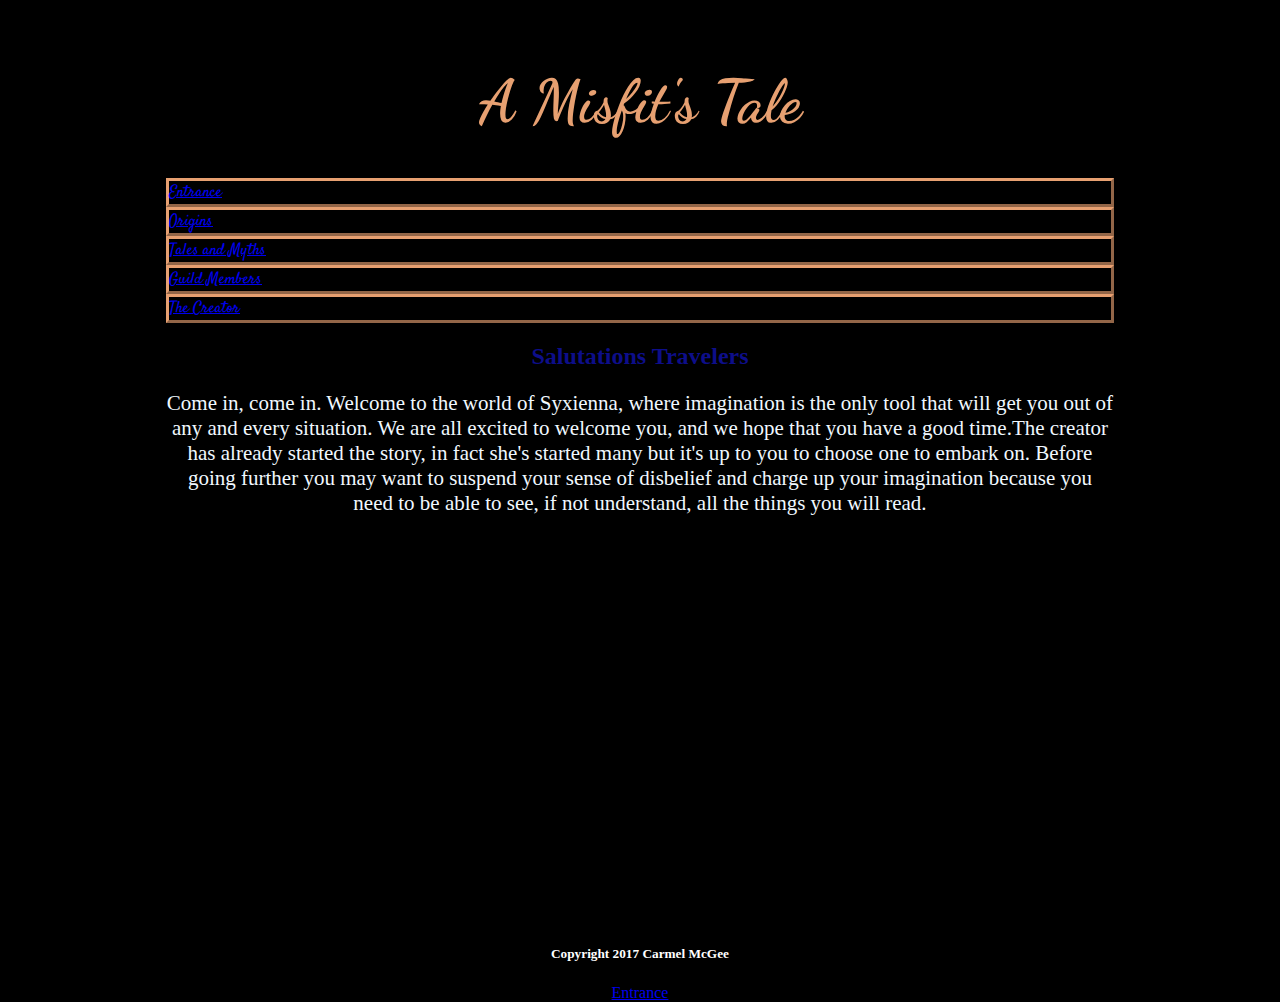
==== index.html @ fa9fb69c "8.2.17" ====
<!DOCTYPE html>
<html lang="en">
<head>

  <meta charset="UTF-8">
  <meta name="viewport" content="width=device-width, initial-scale=1.0">
  <meta http-equiv="X-UA-Compatible" content="ie=edge">
  <meta description="A Misfits Tale" content="Explore the life, thoughts and stories of a self proclaimed misfit. Disappear to a new world, arrive in a new time and let this writer's words whirl you away."

  <title> A Misfit's Tale - Home </title>
  <Link rel="stylesheet" href="Misfit_home.css">
  <link href="https://fonts.googleapis.com/css?family=Dancing+Script|Josefin+Slab|Satisfy" rel="stylesheet">

</head>
<body>

  <div class= "wrapper">

  <header>
    <h1 id="logo" >A Misfit's Tale </h1>
		<nav class:buttons >
			<a id= "link" href="index.html">Entrance</a>
			<a id= "link" href="Home.html">Origins</a>
			<a id= "link" href="Stories.html">Tales and Myths</a>
			<a id= "link" href="Characters.html"> Guild Members</a>
			<a id= "link" href="About.html">The Creator </a>
		</nav>
  </header>

  <main>

      <h2 id="Salutations"> Salutations Travelers</h2>
      <p id="welcome"> Come in, come in. Welcome to the world of Syxienna, where imagination is the only tool that will get you out of any and every situation. We are all excited to welcome you, and we hope that you have a good time.The creator has already started the story, in fact she's started many but it's up to you to choose one to embark on. Before going further you may want to suspend your sense of disbelief and charge up your imagination because you need to be able to see, if not understand, all the things you will read. </p>

  </main>

  <footer>
   <h5>Copyright 2017 Carmel McGee</h5>
	 <a href="index.html">Entrance</a>
  </footer>

</div>

</body>

</html>
---- Misfit_home.css ----
body {background-image: url("A pond.jpg") ;background-size:75%;
background-repeat:no-repeat;background-position:center; background-attachment:fixed;background-color: #000000;

}
/*header {background-image:url("A Pond.jpg");
        background-position:center;
      font-weight:bolder;}*/
h1 {/*background-image: radial-gradient(#2a388b, #73778F)*/; background-size: contain; background-position: 0 0; bacground-attachment:fixed; font-family: 'Dancing Script', cursive; ;}
h1 {font-size:60px; text-align:center;color: #E7A071;}
#link :link{color: #2A388B;}
#link :visited {color: #5D109C;}
#link :hover{background-color: #73778F}
#link :active{background-color:#001f3f;}
#link {border-color:#e7a071; border-style:outset;border-collapse:separate;
  display:flex; justify-content:flex-start; align-items:stretch;}
nav {text-align:center;font-family: 'Satisfy', cursive; font-size-adjust:auto; display:flex align-text:column;}

.buttons {font-size:28px; text-align:center space; display: inline-block;}
#welcome {text-align:Center;font-size:21px;}
.books {text-alighn:left;}
.Guild {text-align:center;
        text-decoration:underline #737787;
        color: #2A388B;}
p {color: aliceblue;font-family: 'Norican', cursive;}
h2 {color: #0D0E8A; text-align:Center;}
/* .Christie {background-image: url("A Pond.jpg");background-position: left; background-size: cover;} */
h3 {color: #0D0E8A;}
.wrapper {width:75%;margin-left:auto; margin-right:auto;}
footer {color:white; position: absolute; right:0; bottom:0; left:0; height: 5%; background-color: #black; text-align: center;}
body {
    min-height:100vh;
    position:relative;
    padding-bottom: 5%;
}
.titles {color:#001f3f;}
li {color:aliceblue; text-align:left;}
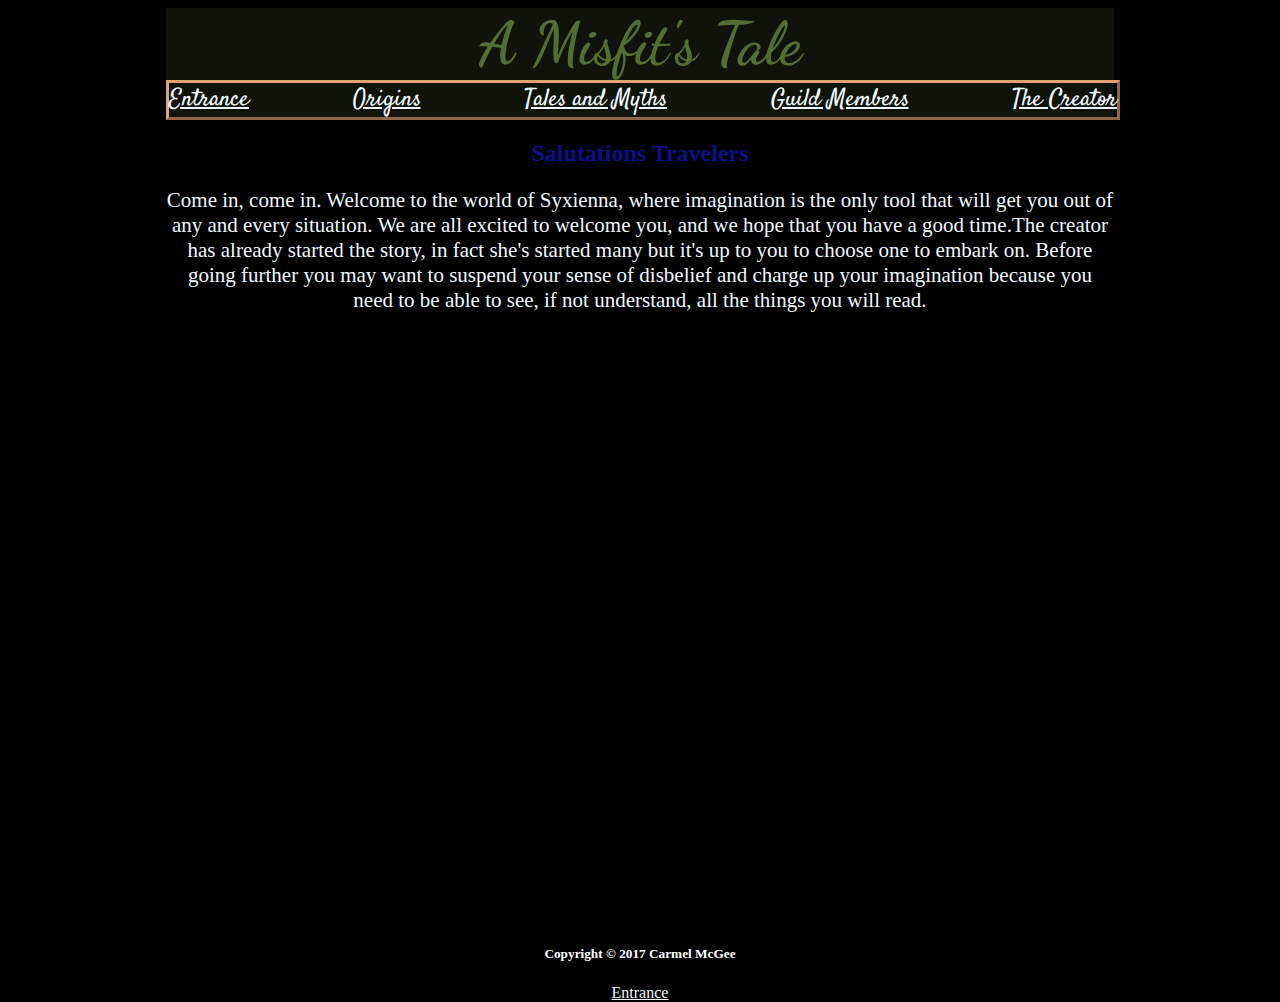
==== commit 3fd120a8: "8.3.17" ====
--- a/index.html
+++ b/index.html
@@ -5,7 +5,7 @@
   <meta charset="UTF-8">
   <meta name="viewport" content="width=device-width, initial-scale=1.0">
   <meta http-equiv="X-UA-Compatible" content="ie=edge">
-  <meta description="A Misfits Tale" content="Explore the life, thoughts and stories of a self proclaimed misfit. Disappear to a new world, arrive in a new time and let this writer's words whirl you away."
+  <meta description="A Misfits Tale" content="Explore the life, thoughts and stories of a self proclaimed misfit. Disappear to a new world, arrive in a new time and let this writer's words whirl you away.">
 
   <title> A Misfit's Tale - Home </title>
   <Link rel="stylesheet" href="Misfit_home.css">
@@ -16,26 +16,27 @@
 
   <div class= "wrapper">
 
-  <header>
-    <h1 id="logo" >A Misfit's Tale </h1>
-		<nav class:buttons >
-			<a id= "link" href="index.html">Entrance</a>
-			<a id= "link" href="Home.html">Origins</a>
-			<a id= "link" href="Stories.html">Tales and Myths</a>
-			<a id= "link" href="Characters.html"> Guild Members</a>
-			<a id= "link" href="About.html">The Creator </a>
-		</nav>
-  </header>
+    <header>
+       <h1 id="logo" style= "margin:0;" >A Misfit's Tale </h1>
+         <nav class = "buttons" >
+           <a href="index.html">Entrance</a>
+           <a href="Home.html">Origins</a>
+           <a href="Stories.html">Tales and Myths</a>
+           <a href="Characters.html"> Guild Members</a>
+           <a href="About.html">The Creator </a>
+         </nav>
+    </header>
 
   <main>
 
       <h2 id="Salutations"> Salutations Travelers</h2>
+
       <p id="welcome"> Come in, come in. Welcome to the world of Syxienna, where imagination is the only tool that will get you out of any and every situation. We are all excited to welcome you, and we hope that you have a good time.The creator has already started the story, in fact she's started many but it's up to you to choose one to embark on. Before going further you may want to suspend your sense of disbelief and charge up your imagination because you need to be able to see, if not understand, all the things you will read. </p>
 
   </main>
 
   <footer>
-   <h5>Copyright 2017 Carmel McGee</h5>
+   <h5>Copyright © 2017 Carmel McGee</h5>
 	 <a href="index.html">Entrance</a>
   </footer>
 
--- a/Misfit_home.css
+++ b/Misfit_home.css
@@ -1,36 +1,171 @@
-body {background-image: url("A pond.jpg") ;background-size:75%;
-background-repeat:no-repeat;background-position:center; background-attachment:fixed;background-color: #000000;
+/* Background Images */
+
+body {
+  background-image: url("A pond.jpg");
+  background-size: 87%;
+  background-repeat: no-repeat;
+  background-position: center;
+  background-attachment: fixed;
+  background-color: #000000;
+}
+
+#reflect {
+  background-image: url("BlarneyCastleWaterfall.jpg");
+  background-size: 75%;
+  background-repeat: no-repeat;
+  background-position: center;
+  background-attachment: fixed;
+  background-color: #000000;
+}
+
+
+header {
+  background-color: rgba(83, 108, 51, 0.18);
+}
+
+h1 {
+  /*background-image: radial-gradient(#2a388b, #73778F)*/
+  ;
+  background-size: contain;
+  background-position: 0 0;
+  bacground-attachment: fixed;
+  font-family: 'Dancing Script', cursive;
+}
+
+
+/* font size, color, style */
+
+h1 {
+  font-size: 60px;
+  text-align: center;
+  color: #546D33;
+}
+
+
+a:link {
+  color: aliceblue;
+}
+
+a:visited {
+  color: #547727;
+}
+
+a:hover {
+  background-color: #73778F
+}
+
+a:active {
+  background-color: #001f3f;
+}
+
+.buttons {
+  border-color: #e7a071;
+  border-style: outset;
+  border-collapse: separate;
+  display: flex;
+  justify-content: flex-start;
+  align-items: stretch;
+  justify-content: space-between;
+}
+
+nav {
+  text-align: center;
+  font-family: 'Satisfy', cursive;
+  display: flex;
+  text-align: center;
+}
+
+.titles {
+  color: #001f3f;
+}
+
+.path.1 {
+  color: #546D33;
+}
+
+
+/* Positioning */
+
+.buttons {
+  font-size: 1.5em;
+  text-align: center;
+  display: flex;
+  justify-content: space-between;
+  flex-direction: row;
+  width: 100%;
+}
+
+#welcome {
+  text-align: Center;
+  font-size: 21px;
+  display: flex;
+  align-items: center;
+  justify-content: center;
+}
+
+.books {
+  text-alighn: left;
+}
+
+.Guild {
+  text-align: center;
+  text-decoration: underline #737787;
+  color: #2A388B;
+}
+
+p {
+  color: aliceblue;
+  font-family: 'Norican', cursive;
+}
+
+h2 {
+  color: #0D0E8A;
+  text-align: Center;
+}
+
+
+/* .Christie {background-image: url("A Pond.jpg");background-position: left; background-size: cover;} */
+
+h3 {
+  color: #0D0E8A;
+}
+
+.wrapper {
+  width: 75%;
+  margin-left: auto;
+  margin-right: auto;
+}
+
+footer {
+  color: white;
+  position: absolute;
+  right: 0;
+  bottom: 0;
+  left: 0;
+  height: 5%;
+  background-color: #black;
+  text-align: center;
+}
+
+body {
+  min-height: 100vh;
+  position: relative;
+  padding-bottom: 5%;
+}
+
+li {
+  color: aliceblue;
+  text-align: left;
+}
+
+.maps {
+  height: 50%
+}
+
+#map {
+  height: 200px;
+  width: 25%;
+}
+#path2 {background-color: rgba(0, 0, 20, 0.47);
 
 }
-/*header {background-image:url("A Pond.jpg");
-        background-position:center;
-      font-weight:bolder;}*/
-h1 {/*background-image: radial-gradient(#2a388b, #73778F)*/; background-size: contain; background-position: 0 0; bacground-attachment:fixed; font-family: 'Dancing Script', cursive; ;}
-h1 {font-size:60px; text-align:center;color: #E7A071;}
-#link :link{color: #2A388B;}
-#link :visited {color: #5D109C;}
-#link :hover{background-color: #73778F}
-#link :active{background-color:#001f3f;}
-#link {border-color:#e7a071; border-style:outset;border-collapse:separate;
-  display:flex; justify-content:flex-start; align-items:stretch;}
-nav {text-align:center;font-family: 'Satisfy', cursive; font-size-adjust:auto; display:flex align-text:column;}
-
-.buttons {font-size:28px; text-align:center space; display: inline-block;}
-#welcome {text-align:Center;font-size:21px;}
-.books {text-alighn:left;}
-.Guild {text-align:center;
-        text-decoration:underline #737787;
-        color: #2A388B;}
-p {color: aliceblue;font-family: 'Norican', cursive;}
-h2 {color: #0D0E8A; text-align:Center;}
-/* .Christie {background-image: url("A Pond.jpg");background-position: left; background-size: cover;} */
-h3 {color: #0D0E8A;}
-.wrapper {width:75%;margin-left:auto; margin-right:auto;}
-footer {color:white; position: absolute; right:0; bottom:0; left:0; height: 5%; background-color: #black; text-align: center;}
-body {
-    min-height:100vh;
-    position:relative;
-    padding-bottom: 5%;
-}
-.titles {color:#001f3f;}
-li {color:aliceblue; text-align:left;}
